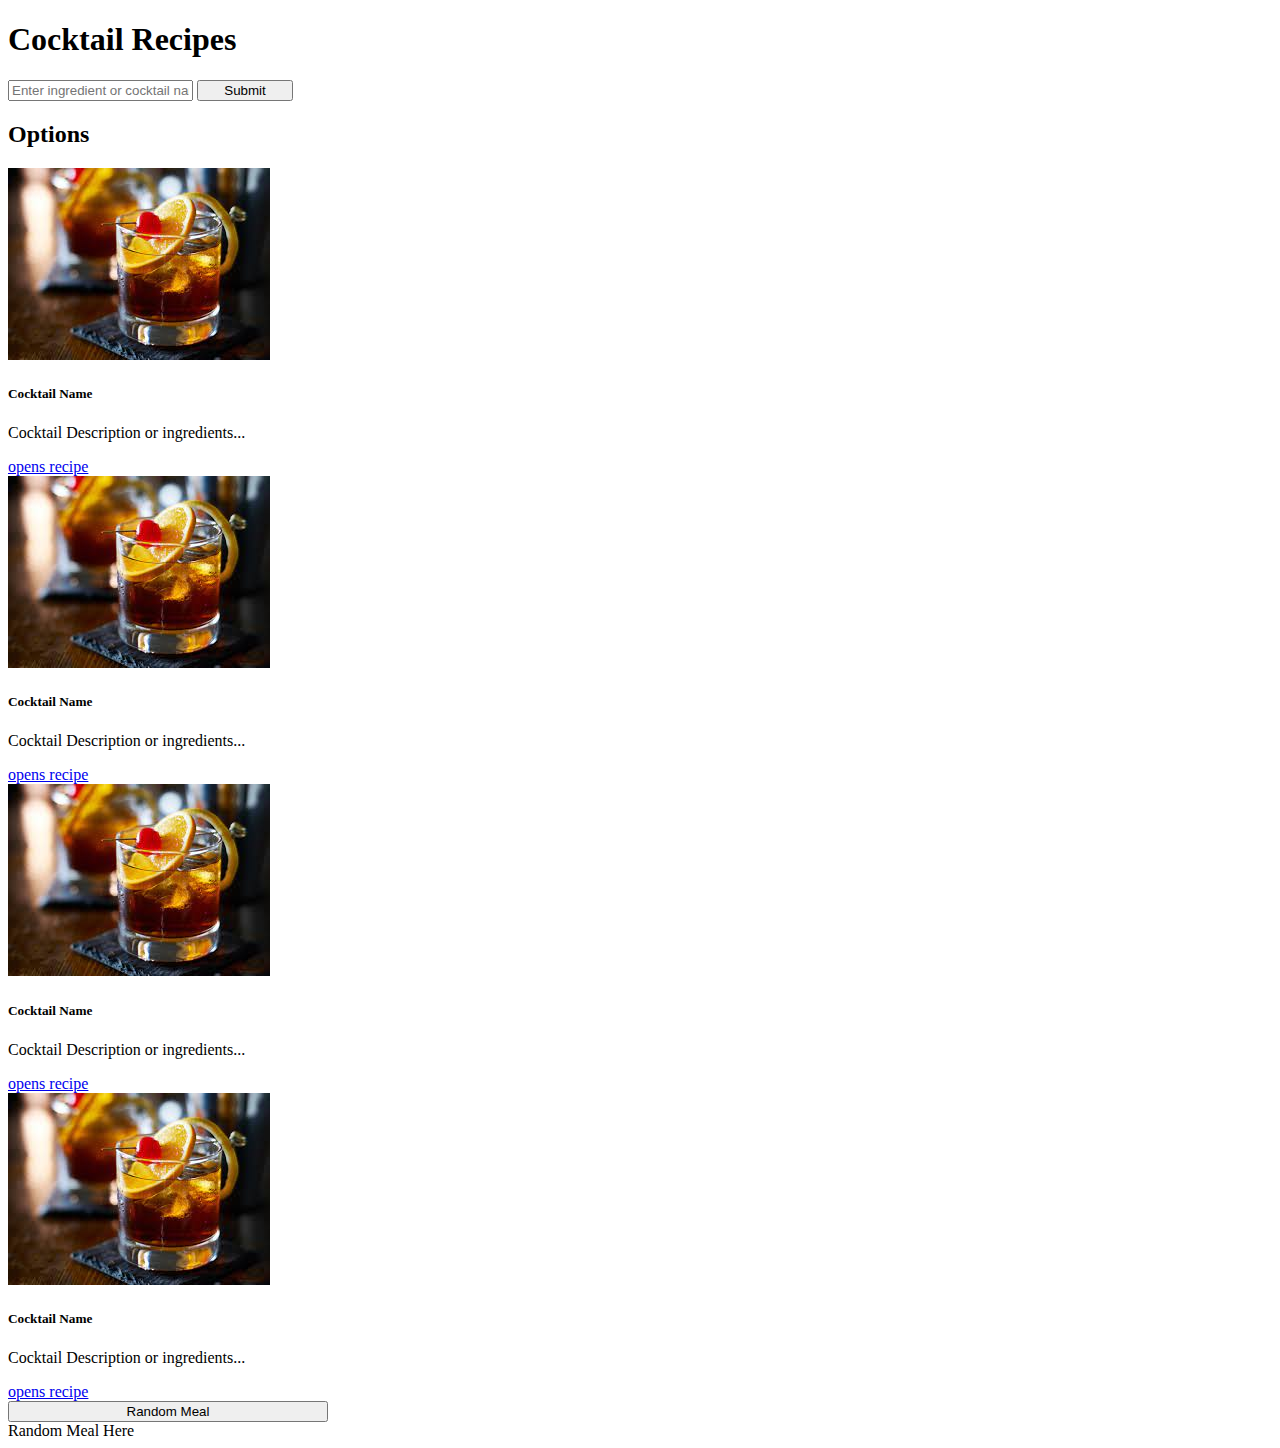
==== index.html @ ea6d0695 "added base html" ====
<!DOCTYPE html>
<html lang="en">
<head>
    <meta charset="UTF-8">
    <meta http-equiv="X-UA-Compatible" content="IE=edge">
    <meta name="viewport" content="width=device-width, initial-scale=1.0">
    <title>Recipes</title>
    <link href="https://cdn.jsdelivr.net/npm/bootstrap@5.2.0/dist/css/bootstrap.min.css" rel="stylesheet" integrity="sha384-gH2yIJqKdNHPEq0n4Mqa/HGKIhSkIHeL5AyhkYV8i59U5AR6csBvApHHNl/vI1Bx" crossorigin="anonymous">
</head>
<body>
    <header class="row text-center mb-3 bg-dark p-3">
        <h1 class="text-light">Cocktail Recipes</h1>
        <div class="row justify-content-center">
            <input class="col-7" type="text" name="Search" id="searchBar" placeholder="Enter ingredient or cocktail name">
            <button class="col-1 btn btn-outline-primary mx-1" style="width: 6rem;">Submit</button>
        </div>
    </header>

    <div class="row text-center mx-5" id="mainContent">
        <h2>Options</h2>
        <div class="row d-flex-inline wrap mb-3 justify-content-center" id="cocktailResults">

            <div class="card m-3" style="width: 20rem;">
                <img class="card-img-top rounded mx-auto my-1" src="/images/template.jpeg" alt="Card image cap">
                <div class="card-body">
                  <h5 class="card-title">Cocktail Name</h5>
                  <p class="card-text">Cocktail Description or ingredients...</p>
                  <a href="#" class="btn btn-primary">opens recipe</a>
                </div>
            </div>
            
            <div class="card m-3" style="width: 20rem;">
                <img class="card-img-top rounded mx-auto my-1" src="/images/template.jpeg" alt="Card image cap">
                <div class="card-body">
                  <h5 class="card-title">Cocktail Name</h5>
                  <p class="card-text">Cocktail Description or ingredients...</p>
                  <a href="#" class="btn btn-primary">opens recipe</a>
                </div>
            </div>
            <div class="card m-3" style="width: 20rem;">
                <img class="card-img-top rounded mx-auto my-1" src="/images/template.jpeg" alt="Card image cap">
                <div class="card-body">
                  <h5 class="card-title">Cocktail Name</h5>
                  <p class="card-text">Cocktail Description or ingredients...</p>
                  <a href="#" class="btn btn-primary">opens recipe</a>
                </div>
            </div>
            <div class="card m-3" style="width: 20rem;">
                <img class="card-img-top rounded mx-auto my-1" src="/images/template.jpeg" alt="Card image cap">
                <div class="card-body">
                  <h5 class="card-title">Cocktail Name</h5>
                  <p class="card-text">Cocktail Description or ingredients...</p>
                  <a href="#" class="btn btn-primary">opens recipe</a>
                </div>
            </div>
        </div>
        <div class="row justify-content-center" id="mealRecipe">
            <button class="btn btn-success btn-lg" style="width: 20rem;">Random Meal</button>
            <div>Random Meal Here</div>
        </div>
    </div>
    <script src="https://cdn.jsdelivr.net/npm/bootstrap@5.2.0/dist/js/bootstrap.bundle.min.js" integrity="sha384-A3rJD856KowSb7dwlZdYEkO39Gagi7vIsF0jrRAoQmDKKtQBHUuLZ9AsSv4jD4Xa" crossorigin="anonymous"></script>
</body>
</html>
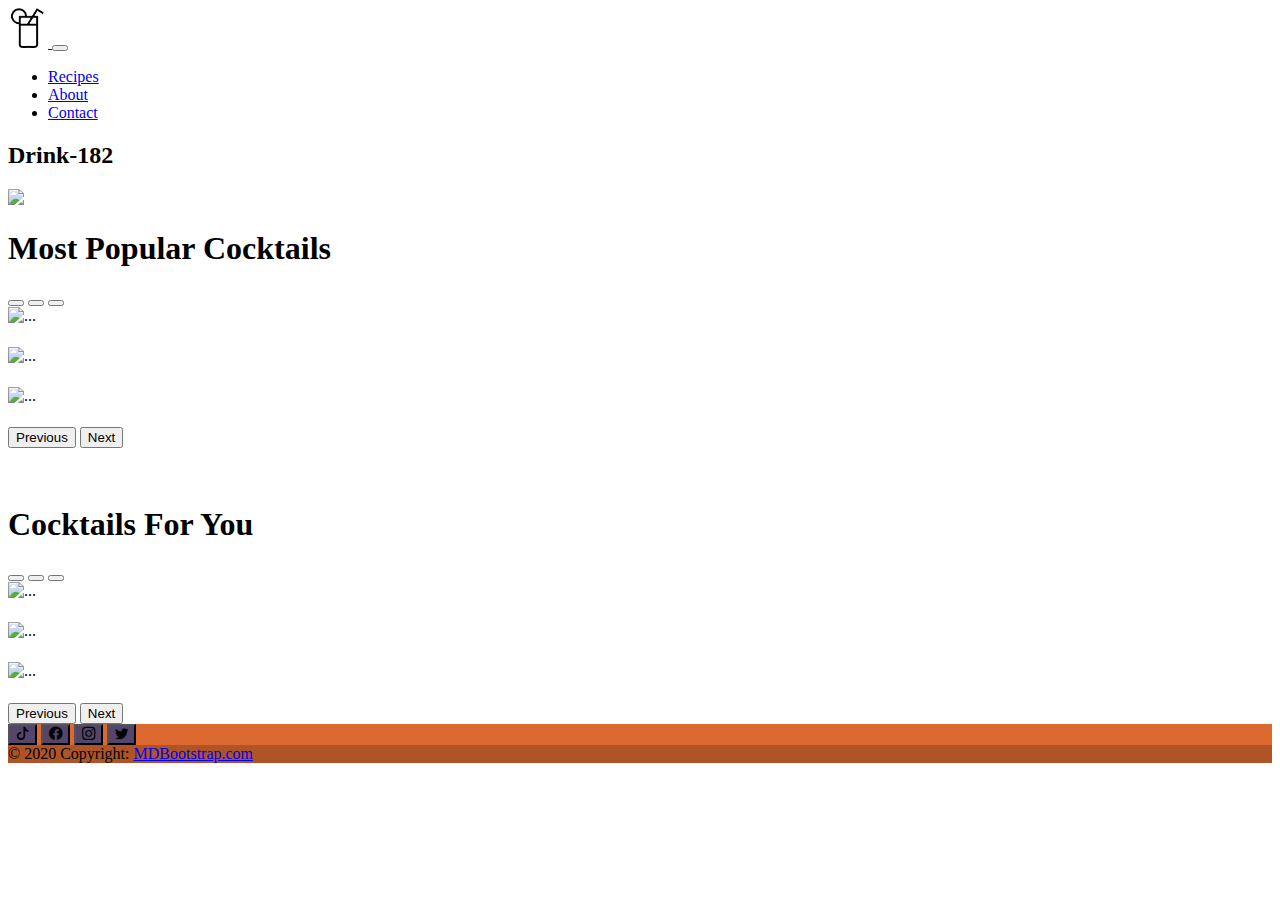
==== commit 2e0e2d6b: "First contact commit" ====
--- a/index.html
+++ b/index.html
@@ -6,60 +6,157 @@
     <meta name="viewport" content="width=device-width, initial-scale=1.0">
     <title>Recipes</title>
     <link href="https://cdn.jsdelivr.net/npm/bootstrap@5.2.0/dist/css/bootstrap.min.css" rel="stylesheet" integrity="sha384-gH2yIJqKdNHPEq0n4Mqa/HGKIhSkIHeL5AyhkYV8i59U5AR6csBvApHHNl/vI1Bx" crossorigin="anonymous">
+    <link rel='stylesheet' href='https://cdn.jsdelivr.net/npm/bootstrap-icons@1.7.2/font/bootstrap-icons.css'>
 </head>
 <body>
-    <header class="row text-center mb-3 bg-dark p-3">
-        <h1 class="text-light">Cocktail Recipes</h1>
-        <div class="row justify-content-center">
-            <input class="col-7" type="text" name="Search" id="searchBar" placeholder="Enter ingredient or cocktail name">
-            <button class="col-1 btn btn-outline-primary mx-1" style="width: 6rem;">Submit</button>
-        </div>
-    </header>
+    <div class="navDIV">
+        <nav class="navbar navbar-expand-md bg-light">
+            <div class="container">
+                <a href="/index.html" class="navbar-brand mx-1 p-1">
+                    <img src="/images/logo.png" style="width: 40px; height: 40px;" alt="...">
+                </a>
+                <button class="navbar-toggler" type="button" data-bs-toggle="collapse" data-bs-target="#navmenu">
+                    <span class="navbar-toggler-icon"></span>
+                </button>
+                <div class="collapse navbar-collapse" id="navmenu">
+                    <ul class="navbar-nav ms-auto">
+                        <li class="nav-item">
+                            <a href="/recipes.html" class="nav-link active mx-3">Recipes</a>
+                        </li>
+                        <li class="nav-item">
+                            <a href="/about.html" class="nav-link mx-3">About</a>
+                        </li>
+                        <li class="nav-item">
+                            <a href="/contact.html" class="nav-link mx-3">Contact</a>
+                        </li>
+                    </ul>
+                </div>
+            </div>
+        </nav>
+    </div>
 
     <div class="row text-center mx-5" id="mainContent">
-        <h2>Options</h2>
+
+        <h2>Drink-182</h2>
+        <img src="/images/cocktail-banner.jpg">
+
+        <h1>Most Popular Cocktails</h1>
         <div class="row d-flex-inline wrap mb-3 justify-content-center" id="cocktailResults">
+            <div id="carouselExampleCaptions" class="carousel carousel-dark slide" data-bs-ride="carousel">
+                <div class="carousel-indicators">
+                  <button type="button" data-bs-target="#carouselExampleCaptions" data-bs-slide-to="0" class="active" aria-current="true" aria-label="Spring Rolls"></button>
+                  <button type="button" data-bs-target="#carouselExampleCaptions" data-bs-slide-to="1" aria-label="Crispy Egg Rolls"></button>
+                  <button type="button" data-bs-target="#carouselExampleCaptions" data-bs-slide-to="2" aria-label="Pho Combination"></button>
+                </div>
+                <div class="carousel-inner my-5">
+                  <div class="carousel-item active">
+                    <img src="" class="offset-2 d-block w-25" alt="...">
+                    <div class="carousel-caption d-none d-md-block text-dark offset-4">
+                      <h5></h5>
+                      <p></p>
+                    </div>
+                  </div>
+                  <div class="carousel-item">
+                    <img src="" class="offset-2 d-block w-25" alt="...">
+                    <div class="carousel-caption d-none d-md-block text-dark offset-4">
+                      <h5></h5>
+                      <p></p>
+                    </div>
+                  </div>
+                  <div class="carousel-item">
+                    <img src="" class="offset-2 d-block w-25" alt="...">
+                    <div class="carousel-caption d-none d-md-block text-dark offset-4">
+                      <h5></h5>
+                      <p></p>
+                    </div>
+                  </div>
+                </div>
+                <button class="carousel-control-prev" type="button" data-bs-target="#carouselExampleCaptions" data-bs-slide="prev">
+                  <span class="carousel-control-prev-icon" aria-hidden="true"></span>
+                  <span class="visually-hidden">Previous</span>
+                </button>
+                <button class="carousel-control-next" type="button" data-bs-target="#carouselExampleCaptions" data-bs-slide="next">
+                  <span class="carousel-control-next-icon" aria-hidden="true"></span>
+                  <span class="visually-hidden">Next</span>
+                </button>
+              </div>
+        </div>
 
-            <div class="card m-3" style="width: 20rem;">
-                <img class="card-img-top rounded mx-auto my-1" src="/images/template.jpeg" alt="Card image cap">
-                <div class="card-body">
-                  <h5 class="card-title">Cocktail Name</h5>
-                  <p class="card-text">Cocktail Description or ingredients...</p>
-                  <a href="#" class="btn btn-primary">opens recipe</a>
+        <br><br>
+
+        <h1>Cocktails For You</h1>
+        <div class="row d-flex-inline wrap mb-3 justify-content-center" id="cocktailResults">
+            <div id="carouselExampleCaptions" class="carousel carousel-dark slide" data-bs-ride="carousel">
+                <div class="carousel-indicators">
+                  <button type="button" data-bs-target="#carouselExampleCaptions" data-bs-slide-to="0" class="active" aria-current="true" aria-label="Spring Rolls"></button>
+                  <button type="button" data-bs-target="#carouselExampleCaptions" data-bs-slide-to="1" aria-label="Crispy Egg Rolls"></button>
+                  <button type="button" data-bs-target="#carouselExampleCaptions" data-bs-slide-to="2" aria-label="Pho Combination"></button>
                 </div>
-            </div>
-            
-            <div class="card m-3" style="width: 20rem;">
-                <img class="card-img-top rounded mx-auto my-1" src="/images/template.jpeg" alt="Card image cap">
-                <div class="card-body">
-                  <h5 class="card-title">Cocktail Name</h5>
-                  <p class="card-text">Cocktail Description or ingredients...</p>
-                  <a href="#" class="btn btn-primary">opens recipe</a>
+                <div class="carousel-inner my-5">
+                  <div class="carousel-item active">
+                    <img src="" class="offset-2 d-block w-25" alt="...">
+                    <div class="carousel-caption d-none d-md-block text-dark offset-4">
+                      <h5></h5>
+                      <p></p>
+                    </div>
+                  </div>
+                  <div class="carousel-item">
+                    <img src="" class="offset-2 d-block w-25" alt="...">
+                    <div class="carousel-caption d-none d-md-block text-dark offset-4">
+                      <h5></h5>
+                      <p></p>
+                    </div>
+                  </div>
+                  <div class="carousel-item">
+                    <img src="" class="offset-2 d-block w-25" alt="...">
+                    <div class="carousel-caption d-none d-md-block text-dark offset-4">
+                      <h5></h5>
+                      <p></p>
+                    </div>
+                  </div>
                 </div>
-            </div>
-            <div class="card m-3" style="width: 20rem;">
-                <img class="card-img-top rounded mx-auto my-1" src="/images/template.jpeg" alt="Card image cap">
-                <div class="card-body">
-                  <h5 class="card-title">Cocktail Name</h5>
-                  <p class="card-text">Cocktail Description or ingredients...</p>
-                  <a href="#" class="btn btn-primary">opens recipe</a>
-                </div>
-            </div>
-            <div class="card m-3" style="width: 20rem;">
-                <img class="card-img-top rounded mx-auto my-1" src="/images/template.jpeg" alt="Card image cap">
-                <div class="card-body">
-                  <h5 class="card-title">Cocktail Name</h5>
-                  <p class="card-text">Cocktail Description or ingredients...</p>
-                  <a href="#" class="btn btn-primary">opens recipe</a>
-                </div>
-            </div>
-        </div>
-        <div class="row justify-content-center" id="mealRecipe">
-            <button class="btn btn-success btn-lg" style="width: 20rem;">Random Meal</button>
-            <div>Random Meal Here</div>
+                <button class="carousel-control-prev" type="button" data-bs-target="#carouselExampleCaptions" data-bs-slide="prev">
+                  <span class="carousel-control-prev-icon" aria-hidden="true"></span>
+                  <span class="visually-hidden">Previous</span>
+                </button>
+                <button class="carousel-control-next" type="button" data-bs-target="#carouselExampleCaptions" data-bs-slide="next">
+                  <span class="carousel-control-next-icon" aria-hidden="true"></span>
+                  <span class="visually-hidden">Next</span>
+                </button>
+              </div>
         </div>
     </div>
+
+<!-- Remove the container if you want to extend the Footer to full width. -->
+<div>
+
+    <footer class="text-center text-lg-start" style="background-color: #db6930;">
+      <div class="container d-flex justify-content-center py-5">
+        <button type="button" class="btn btn-primary btn-lg btn-floating mx-2" style="background-color: #54456b;">
+            <i class='bi bi-tiktok'></i>
+        </button>
+        <button type="button" class="btn btn-primary btn-lg btn-floating mx-2" style="background-color: #54456b;">
+          <i class="bi bi-facebook"></i>
+        </button>
+        <button type="button" class="btn btn-primary btn-lg btn-floating mx-2" style="background-color: #54456b;">
+          <i class="bi bi-instagram"></i>
+        </button>
+        <button type="button" class="btn btn-primary btn-lg btn-floating mx-2" style="background-color: #54456b;">
+          <i class="bi bi-twitter"></i>
+        </button>
+      </div>
+  
+      <!-- Copyright -->
+      <div class="text-center text-white p-3" style="background-color: rgba(0, 0, 0, 0.2);">
+        © 2020 Copyright:
+        <a class="text-white" href="https://mdbootstrap.com/">MDBootstrap.com</a>
+      </div>
+      <!-- Copyright -->
+    </footer>
+    
+  </div>
+  <!-- End of .container -->
+
     <script src="https://cdn.jsdelivr.net/npm/bootstrap@5.2.0/dist/js/bootstrap.bundle.min.js" integrity="sha384-A3rJD856KowSb7dwlZdYEkO39Gagi7vIsF0jrRAoQmDKKtQBHUuLZ9AsSv4jD4Xa" crossorigin="anonymous"></script>
 </body>
 </html>
-
